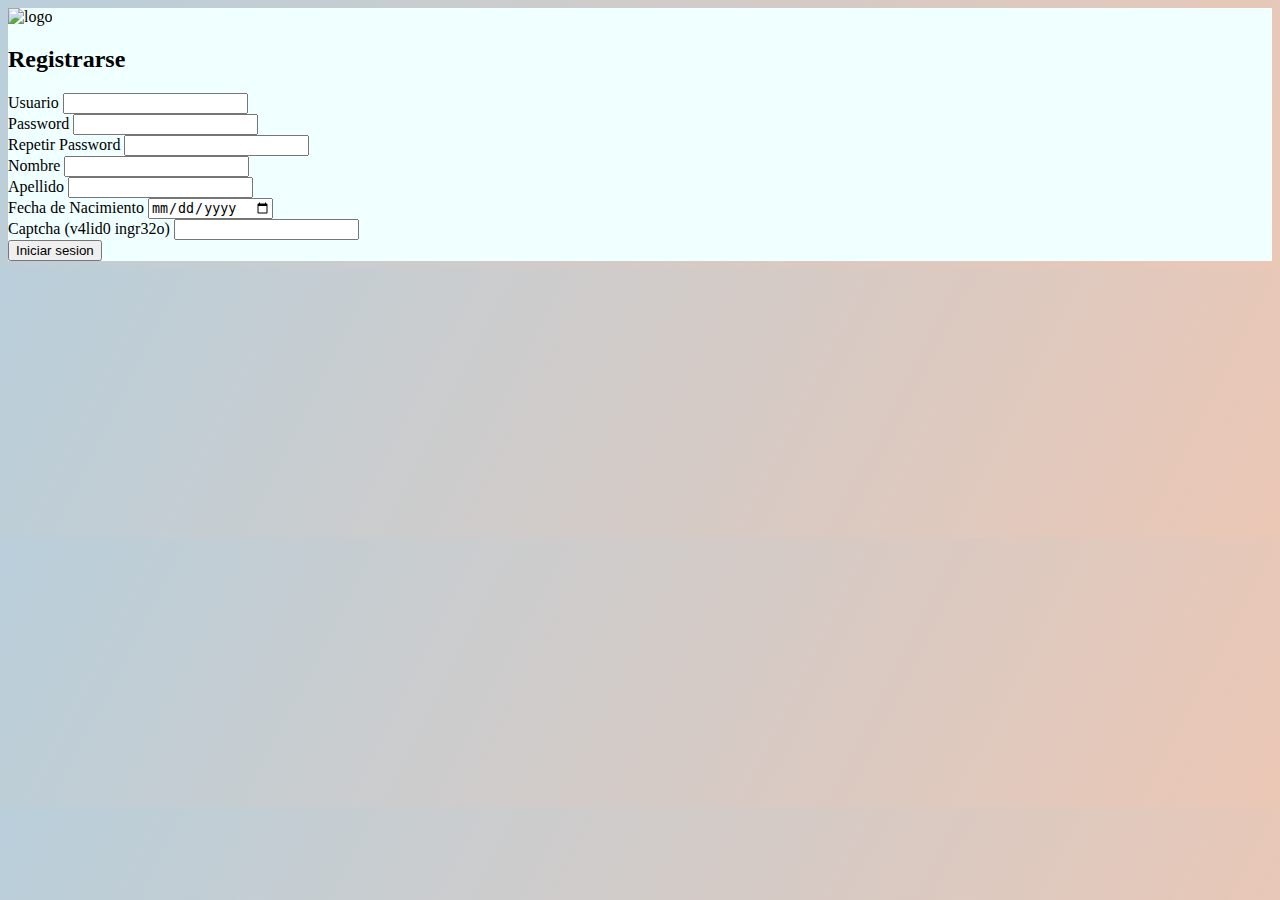
==== registrar.html @ 33b19282 "Agregadas las ID en html y script mejorado" ====
<!DOCTYPE html>
<html lang="en">
<head>
  <meta charset="UTF-8">
  <meta http-equiv="X-UA-Compatible" content="IE=edge">
  <meta name="viewport" content="width=device-width, initial-scale=1.0">
  <link rel="stylesheet" href="style.css">
  <script src="./script.js"></script>
  <link href="https://cdn.jsdelivr.net/npm/bootstrap@5.2.0/dist/css/bootstrap.min.css" rel="stylesheet" integrity="sha384-gH2yIJqKdNHPEq0n4Mqa/HGKIhSkIHeL5AyhkYV8i59U5AR6csBvApHHNl/vI1Bx" crossorigin="anonymous">
  <title>Registrarse</title>
</head>
<body>
  <div class="container w-50 mt-5 shadow">
    <div class="row align-items-stretch">

      <div class="col p-5">
        <div class="text-center pb-3">
          <img src="https://us-east-1.tixte.net/uploads/stonerdev.tixte.co/logo.png" width="64" alt="logo">
        </div>

        <h2 class="fw-bold text-center pb-5">Registrarse</h2>

        <form action="">

          <div class="mb-4">
            <label for="email" class="form-label" id="username">Usuario</label>
            <input type="text" class="form-control" name="email" required>
          </div>

          <div class="mb-4">
            <label for="password" class="form-label" id="password">Password</label>
            <input type="password" class="form-control" name="password" required>
          </div>

          <div class="mb-4">
            <label for="password" class="form-label" id="r-password">Repetir Password</label>
            <input type="password" class="form-control" name="password" required>
          </div>

          <div class="mb-4">
            <label for="password" class="form-label">Nombre</label>
            <input type="text" class="form-control" name="password" required>
          </div>

          <div class="mb-4">
            <label for="password" class="form-label">Apellido</label>
            <input type="text" class="form-control" name="password" required>
          </div>

          <div class="mb-4">
            <label for="password" class="form-label">Fecha de Nacimiento</label>
            <input type="date" class="form-control" name="password" required>
          </div>
          
          <div class="mb-4">
            <label for="password" class="form-label" id="captcha">Captcha (v4lid0 ingr32o)</label>
            <input type="text" class="form-control" name="password" required>
          </div>

          <div class="d-grid">
            <button type="submit" class="btn btn-primary" onclick="registrar()">Iniciar sesion</button>
          </div>

        </form>

      </div>

    </div>
  </div>
</body>
</html>
---- style.css ----
body {
  background: rgb(185,207,219);
  background: linear-gradient(117deg, rgba(185,207,219,1) 0%, rgba(235,199,181,1) 100%);
}

.container {
  background-color: azure;
}
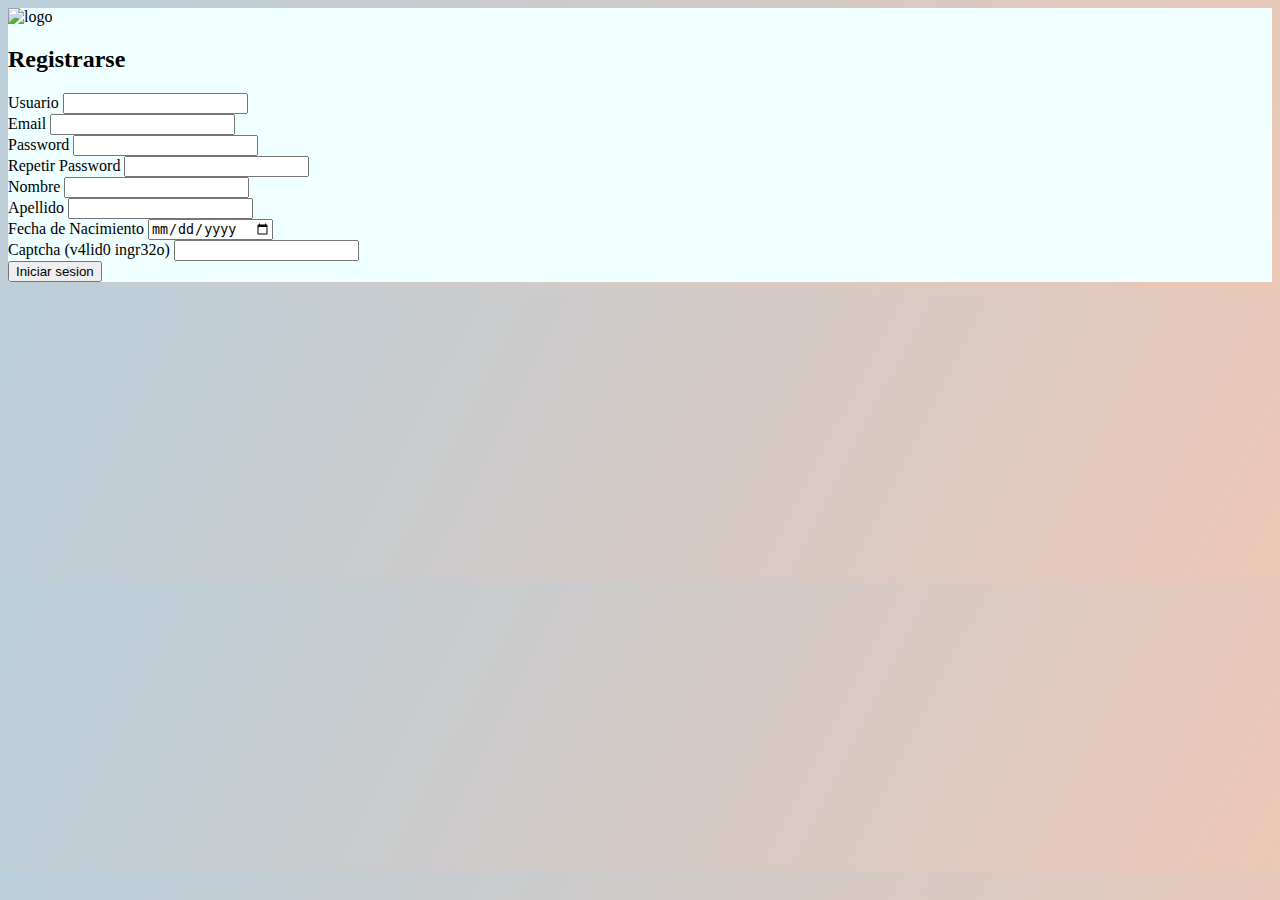
==== commit ee1603bc: "Fixes" ====
--- a/registrar.html
+++ b/registrar.html
@@ -23,8 +23,13 @@
         <form action="">
 
           <div class="mb-4">
-            <label for="email" class="form-label" id="username">Usuario</label>
-            <input type="text" class="form-control" name="email" required>
+            <label for="username" class="form-label" id="username">Usuario</label>
+            <input type="text" class="form-control" name="username" required>
+          </div>
+
+          <div class="mb-4">
+            <label for="email" class="form-label" id="email">Email</label>
+            <input type="email" class="form-control" name="email" required>
           </div>
 
           <div class="mb-4">
